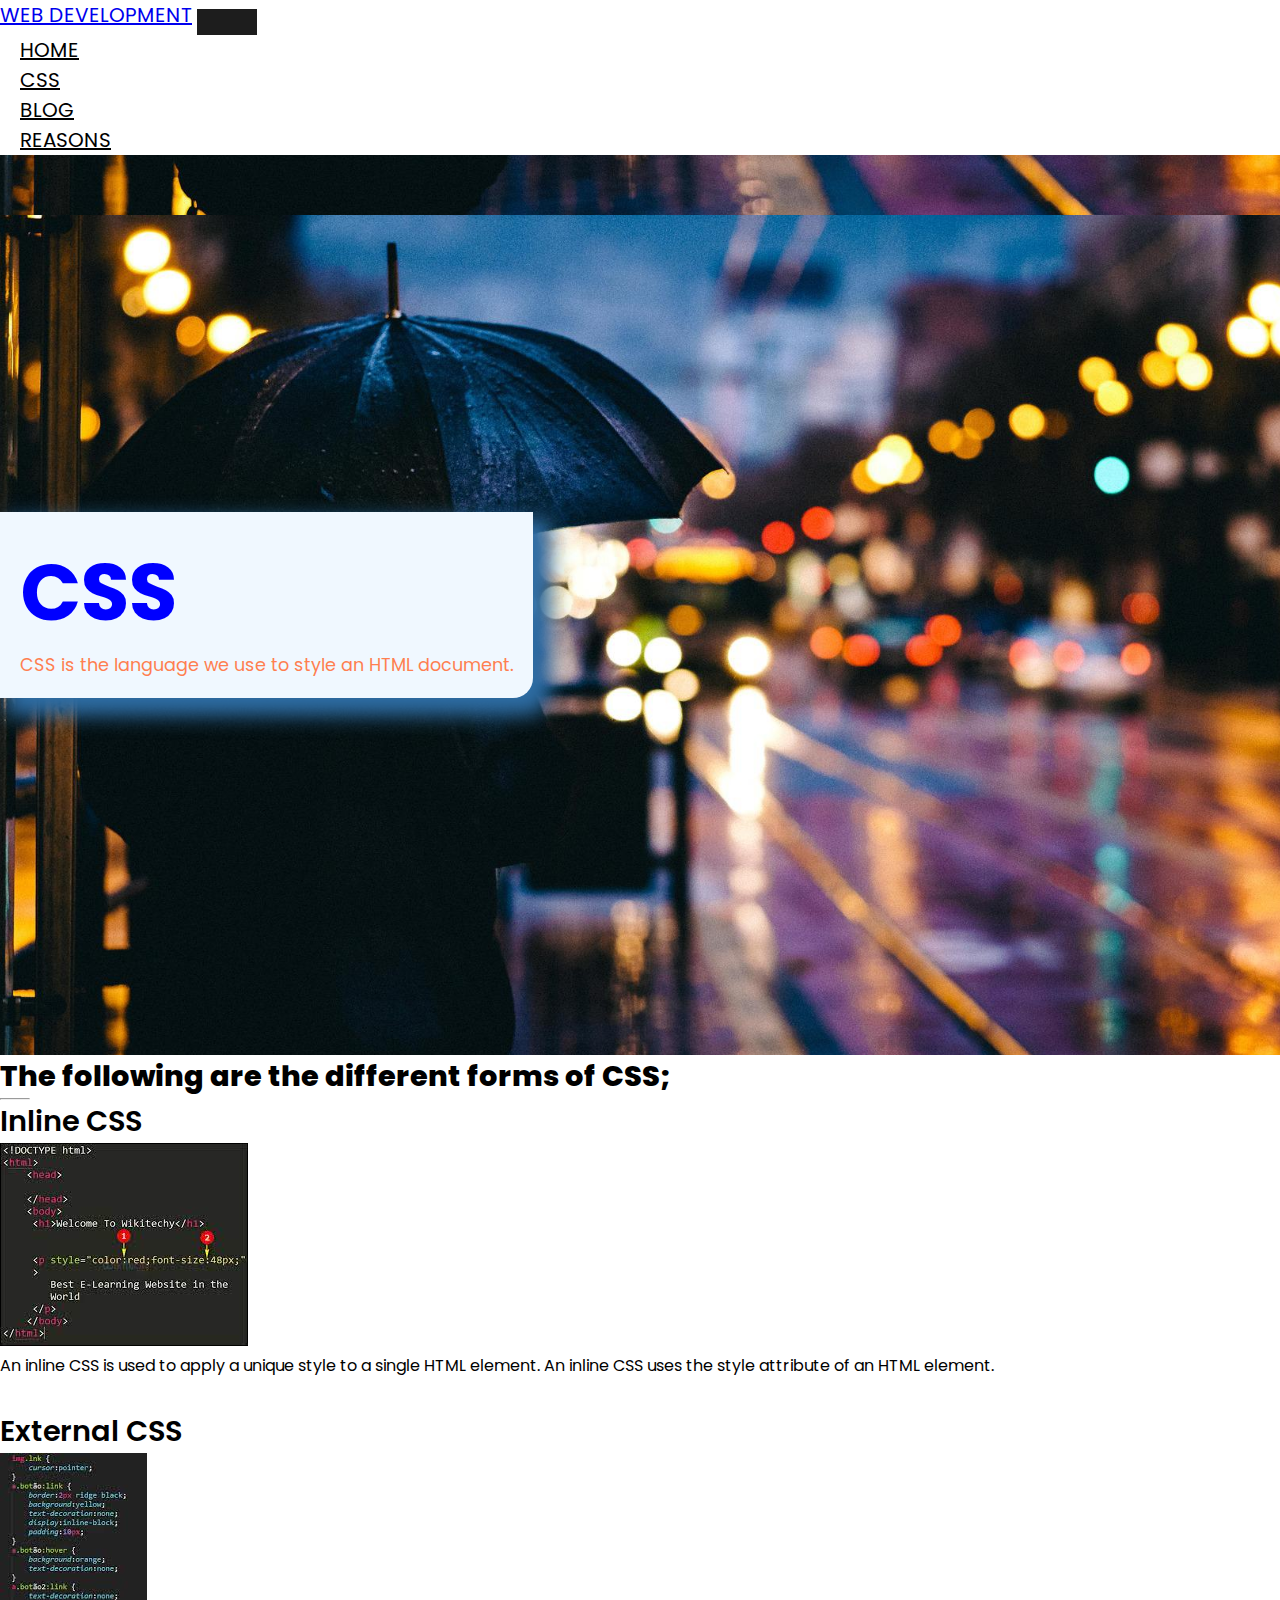
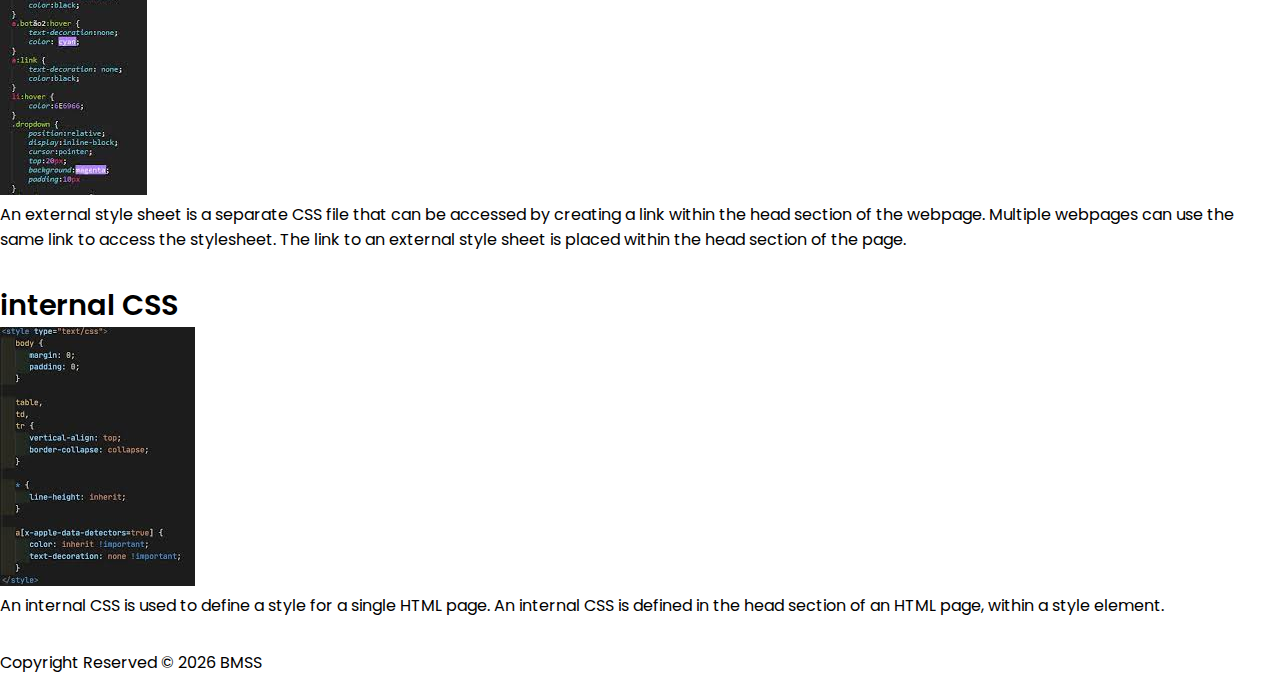
==== css.html @ 803ee4b7 "mid-semester" ====
<!DOCTYPE html>
<html lang="en">
<head>
    <meta charset="UTF-8">
    <meta http-equiv="X-UA-Compatible" content="IE=edge">
    <meta name="viewport" content="width=device-width, initial-scale=1.0">
    <title>WEB DEVELOPMENT</title>
    <link rel="stylesheet" href="https://cdn.jsdelivr.net/npm/bootstrap@5.2.2/dist/css/bootstrap.min.css" integrity="sha384-Zenh87qX5JnK2Jl0vWa8Ck2rdkQ2Bzep5IDxbcnCeuOxjzrPF/et3URy9Bv1WTRi" crossorigin="anonymous">
    <link rel="stylesheet" href="css/style.css">
    <link rel="stylesheet" href="css/text.css">
</head>
<body>
    <nav class="navbar navbar-expand-lg navbar-light bg-white py-3 fixed-top">
        <div class="container-fluid">
          <a class="navbar-brand" href="#">WEB DEVELOPMENT</a>
          <button class="navbar-toggler" type="button" data-bs-toggle="collapse" data-bs-target="#navbarNav" aria-controls="navbarNav" aria-expanded="false" aria-label="Toggle navigation">
            <span class="navbar-toggler-icon"></span>
          </button>
          <div class="collapse navbar-collapse justify-content-end" id="navbarSupportedContent">
            <ul class="navbar-nav">
              <li class="nav-item">
                <a class="nav-link active" aria-current="page" href="index.html">HOME</a>
              </li>
              <li class="nav-item">
                <a class="nav-link" href="css.html">CSS</a>
              </li>
              <li class="nav-item">
                <a class="nav-link" href="profile.html">BLOG</a>
              </li>
              <li class="nav-item">
                <a class="nav-link" href="reason.html">REASONS</a>
              </li>
            </ul>
          </div>
        </div>
    </nav>
    <section id="home">
        <div class="container text-center">
            <h1>CSS</h1>
            <p id="webp"> 
                CSS is the language we use to style an HTML document.
            </p>
        </div>

    </section>
    <section id="featured" class="my-5 py-5">

      
       <div class="conat">
        <div class="container-fluid text-center mt-5 py--5">
      
            <h3> The following are the different forms of CSS; </h3>
          
            <hr class="mx-auto">
          
        </div>
        <div class="row mx-auto container-fluid">
            <div class="product text-center col-lg-3 col-md-4 col-12">
                <h4>Inline CSS</h4>
                <img src="assets/9.jpeg" alt="">
                <p>
                    An inline CSS is used to apply a unique style to a single HTML element. An inline CSS uses the style attribute of an HTML element.
                </p>
            </div>

            <div class="product text-center col-lg-3 col-md-4 col-12">
                
                <h4>External CSS</h4>
                <img src="assets/10.jpeg" alt="">
                <p>
                    An external style sheet is a separate CSS file that can be accessed by creating a link within the head section of the webpage. Multiple webpages can use the same link to access the stylesheet. The link to an external style sheet is placed within the head section of the page.
                </p>
                
            </div>
            <div class="product text-center col-lg-3 col-md-4 col-12">
                <h4>internal CSS</h4>
                <img src="assets/11.jpeg" alt="">
                <p>
                    An internal CSS is used to define a style for a single HTML page. An internal CSS is defined in the head section of an HTML page, within a style element.
                </p>
            </div>
        </div>
       </div>
        

    </section>
    <footer class="mt-auto mb-4">
        <div class="text-center">
            <span>
                Copyright Reserved &copy; <script>document.write(new Date().getFullYear())</script> BMSS
            </span>
        </div>
    </footer>

    <script src="https://cdn.jsdelivr.net/npm/@popperjs/core@2.11.6/dist/umd/popper.min.js" integrity="sha384-oBqDVmMz9ATKxIep9tiCxS/Z9fNfEXiDAYTujMAeBAsjFuCZSmKbSSUnQlmh/jp3" crossorigin="anonymous"></script>
<script src="https://cdn.jsdelivr.net/npm/bootstrap@5.2.2/dist/js/bootstrap.min.js" integrity="sha384-IDwe1+LCz02ROU9k972gdyvl+AESN10+x7tBKgc9I5HFtuNz0wWnPclzo6p9vxnk" crossorigin="anonymous"></script>
</body>
</html>
---- css/style.css ----
@import url('https://fonts.googleapis.com/css2?family=poppins:wght@100;200;300;400;500;600;700;800;900&display=swap');




* {
    margin: 0;
    padding: 0;
    box-sizing: border-box;
}



body {
    font-family: 'Poppins', sans-serif;

}




h1 {
    font-size: 5rem;
    font-weight: 700;
    color: blue;
}



h2 {
    font-size: 1.8rem;
    font-weight: 600;
}



h3 {
    font-size: 1.8rem;
    font-weight: 800;

}




h4{
    font-size: 1.8rem;
    font-weight: 600;
}




h5 {
    font-size: 1rem;
    font-weight: 400;
    color: #1d1d1d;
}



h6 {
    color: #d8d8d8;
}



button {
    font-size: 0.8rem;
    font-size: 700;
    outline: none;
    border: none;
    background-color: #1d1d1d;
    color: aliceblue;
    padding: 13px 30px;
    cursor: pointer;
    text-transform: uppercase;
    transition: 0.3s ease;
}




button:hover{
    background-color: #3a3833;
}




hr{
    width: 30px;
    height: 2px;
    background-color: #fb774b;
}



.star{
    padding: 10px 0;
}



.star i{
    font-size: 0.8rem;
    color: goldenrod;
}



.navbar{
    font-size: 20px;
    top: 0;
    left: 0;
    box-shadow: 0 50px 10px rgba(0, 0, 0, 0.1);

}



.im{
    height: 50px;
}




.navbar-light .navbar-nav .nav-link{
    padding: 0 20px;
    color: black;
    transition: 0.3s ease;
}




.navbar-light .navbar-nav .nav-link:hover,
.nav-item i:hover,
.navbar-light .navbar-nav .nav-link.active
.nav-item i.active{
    color: rgb(80, 255, 124);
}



.nav-item i{
    font-size: 1.2rem;
    padding: 0 7px;
    cursor: pointer;
    font-weight: 500;
    transition: 0.3s ease;

}




#bar{
    font-size: 1.5rem;
    padding: 7px;
    cursor: pointer;
    font-weight: 500;
    transition: 0.3s ease;
    color: black;

}




#bar:hover,
#bar.active{
    color: #fff;
}



@media only screen and (max-width: 991px){
    body > nav > div > button:hover,
    body > nav > div > button:focus{
        background-color: #fb774b;
    }



    body > nav > div > button:hover #bar,
    body > nav > div > button:focus #bar {
        color: #fff;
    }



    #navbarSupportedContent > ul{
        margin: 1rem;
        justify-content: flex-end;
        align-items: flex-end;
        text-align: right;
    }




    #navbarSupportedContent > ul > li:nth-child(n) > a{
        padding: 10px 0;
    }
}




/*  mobile nav */


.navbar-light .navbar-toggler{
    border: none;
    outline: none;
}



#home{
    width: 100%;
    height: 100vh;
    background-size: cover;
    background-position: top 60px center;
    display: flex;
    flex-direction: column;
    justify-content: center;
    align-items: flex-start;
    background-image: url("/assets/abc.jpg");
}




#home span{
    color: coral;
}



.p1{
    color: rgb(18, 18, 20);
    font-weight: 700;
    font-size: 20;
    font-style: italic;
    
}



#new .one img{
    width: 100%;
    height: 100%;
    background-position:center center;
    background-repeat: no-repeat;
    background-size: cover;
    position: relative;
}




#new .one .details{
    position: absolute;
    height: 100%;
    width: 100%;
    top: 0;
    left: 0;
    transition: 0.3s ease;
}



#new .one:hover .details{
    cursor: pointer;
    background-color: rgba(245, 178, 178, 0.7);
}




#new .one .details button{
    display: inline-block;
    font-size: 14px;
    font-weight: 500;
    color: #2a2a2a;
    background: none;
    text-transform: uppercase;
    border-bottom: 1px solid #2a2a2a;
    padding: 2.5px;
    transform: translateY(70px);
    transition:  00.3s ease;

}




#new .one .details button:hover{
    color: #fff;
    border-bottom: 1px solid #fff;
}




#new .one:nth-child(1) .details{
    display: flex;
    justify-content: center;
    flex-direction: column;
    align-items: flex-start;
    text-align: start;

}




#new .one:nth-child(2) .details{
    display: flex;
    justify-content: center;
    flex-direction: column;
    align-items: center;
    text-align: center;
}




#new .one:nth-child(3) .details{
    display: flex;
    justify-content: center;
    flex-direction: column;
    align-items: flex-end;
    text-align: right;
}




/* products */



.product{
    cursor: pointer;
    margin-bottom: 2rem;
}




.product img{
    transition: 0.3s all;
}




.product:hover img{
    opacity: 0.7;
}




.product .buy-btn{
    background: #fb774b;
    transform: translateY(20px);
    opacity: 0;
    transition: 0.3s all;
}




.product:hover .buy-btn{
    
    transform: translateY(0);
    opacity: 1;
}





#banner{
    background-image: url("image/15.jpg");
    width: 100%;
    height: 60vh;
    background-size: cover;
    background-position: top 70px center;
    background-repeat: no-repeat;
    background-attachment: fixed;
    display: flex;
    flex-direction: column;
    justify-content: center;
    align-items: flex-start;
}




#banner h4{
    color: #d8d8d8;
}




#banner h1{
    color: #fff;
}



#banner button{
    background-color: #fb774b;
}


.log{
    width: 80px;
    height: 70px;
}

footer.span{
    color: #fb774b;
}

#webp{
    font-size: 1.1rem;
    color: coral;
}
---- css/text.css ----
.container{
    border-bottom-right-radius: 20px;
    padding-left: 20px;
    padding-right: 20px;
    padding-bottom: 20px;
    padding-top: 20px;
    box-shadow: 12px 12px 20px 6px #2e6da4;
    background-color: aliceblue;

}
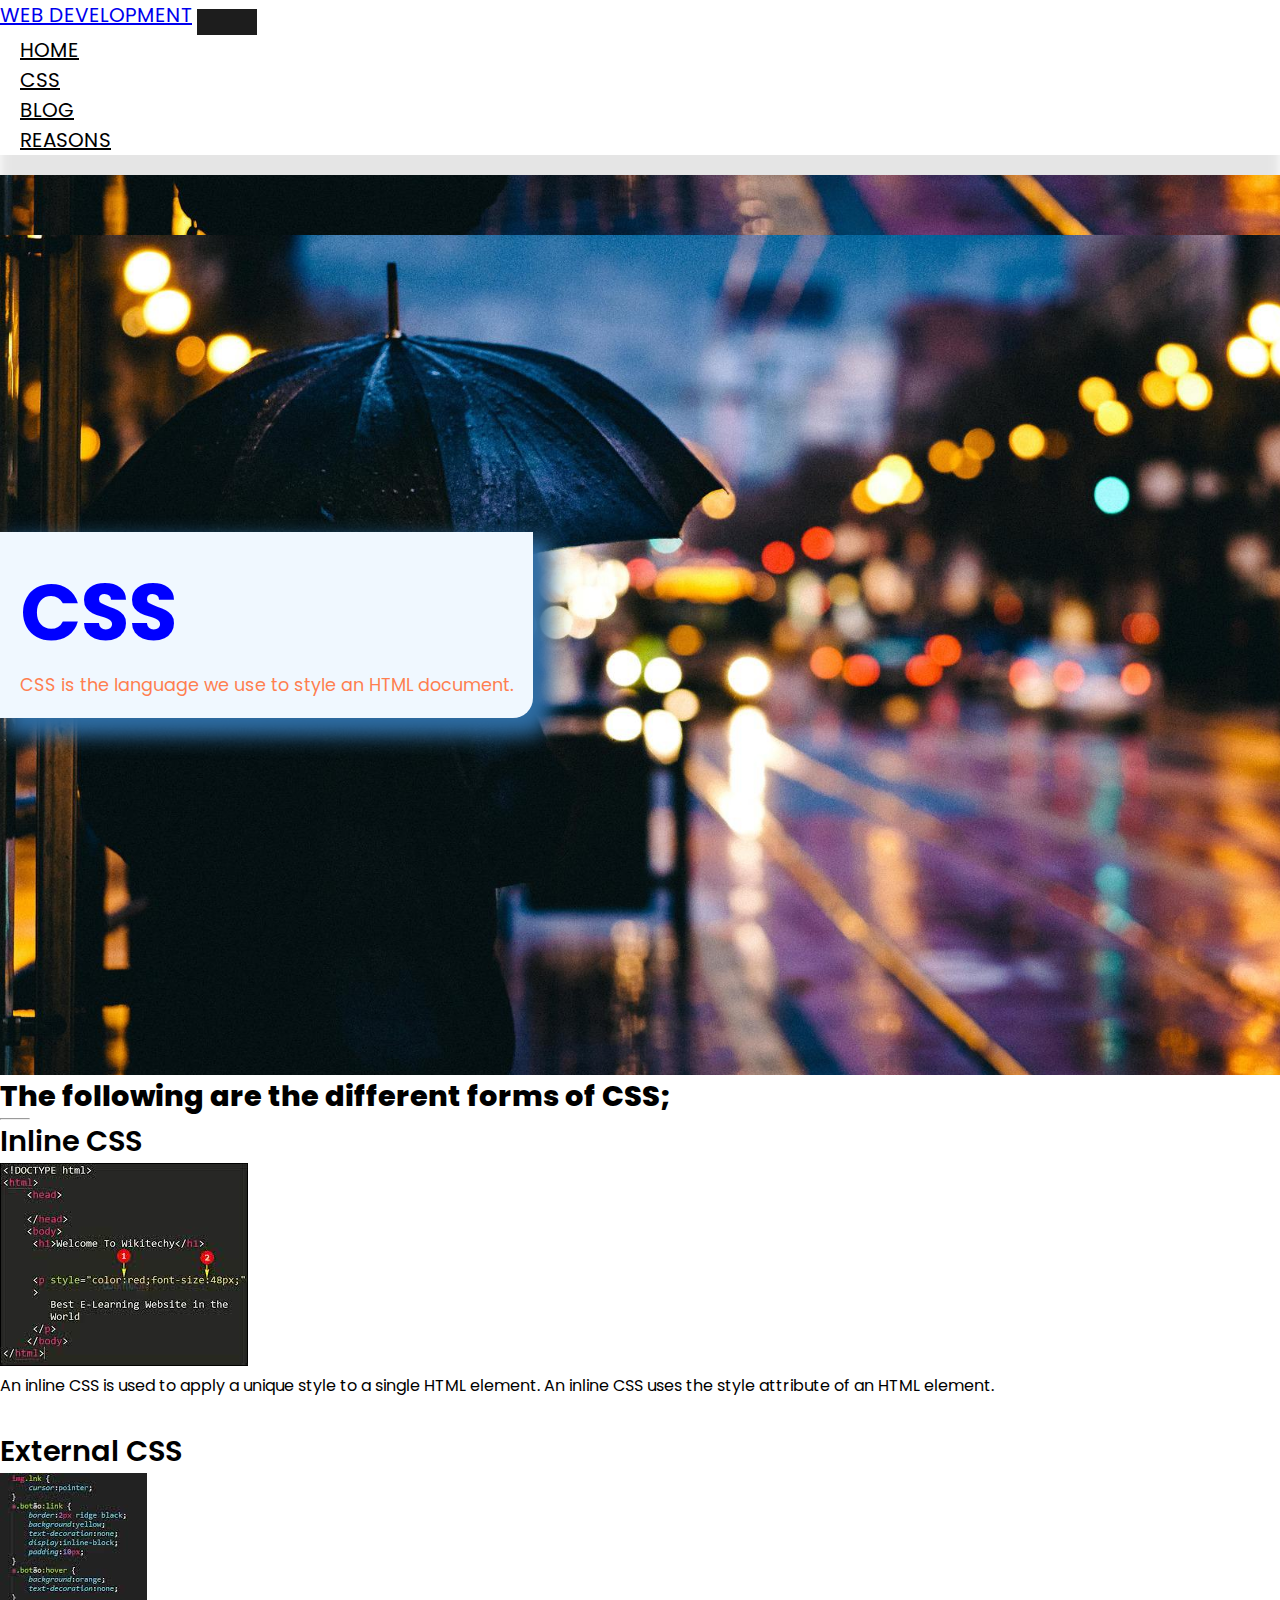
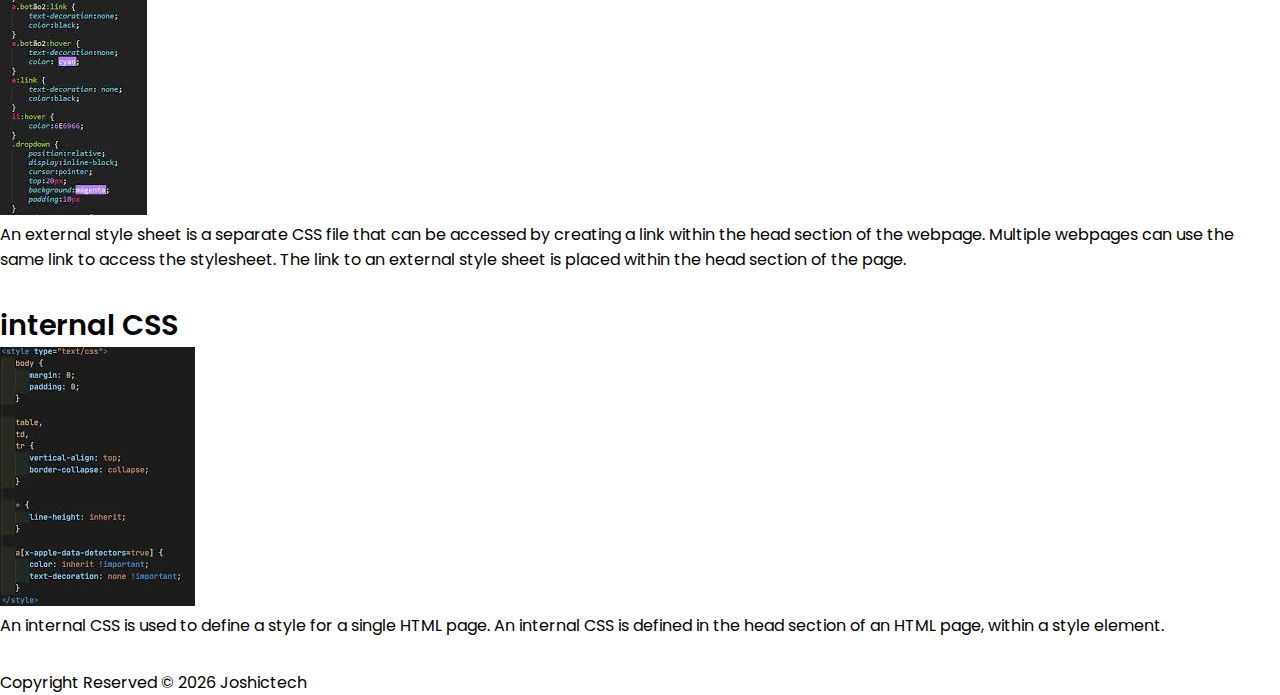
==== commit 569c0fb0: "mid-semester" ====
--- a/css.html
+++ b/css.html
@@ -87,7 +87,7 @@
     <footer class="mt-auto mb-4">
         <div class="text-center">
             <span>
-                Copyright Reserved &copy; <script>document.write(new Date().getFullYear())</script> BMSS
+                Copyright Reserved &copy; <script>document.write(new Date().getFullYear())</script> Joshictech
             </span>
         </div>
     </footer>
--- a/css/style.css
+++ b/css/style.css
@@ -229,6 +229,7 @@
     justify-content: center;
     align-items: flex-start;
     background-image: url("/assets/abc.jpg");
+    margin-top: 20px;
 }
 
 
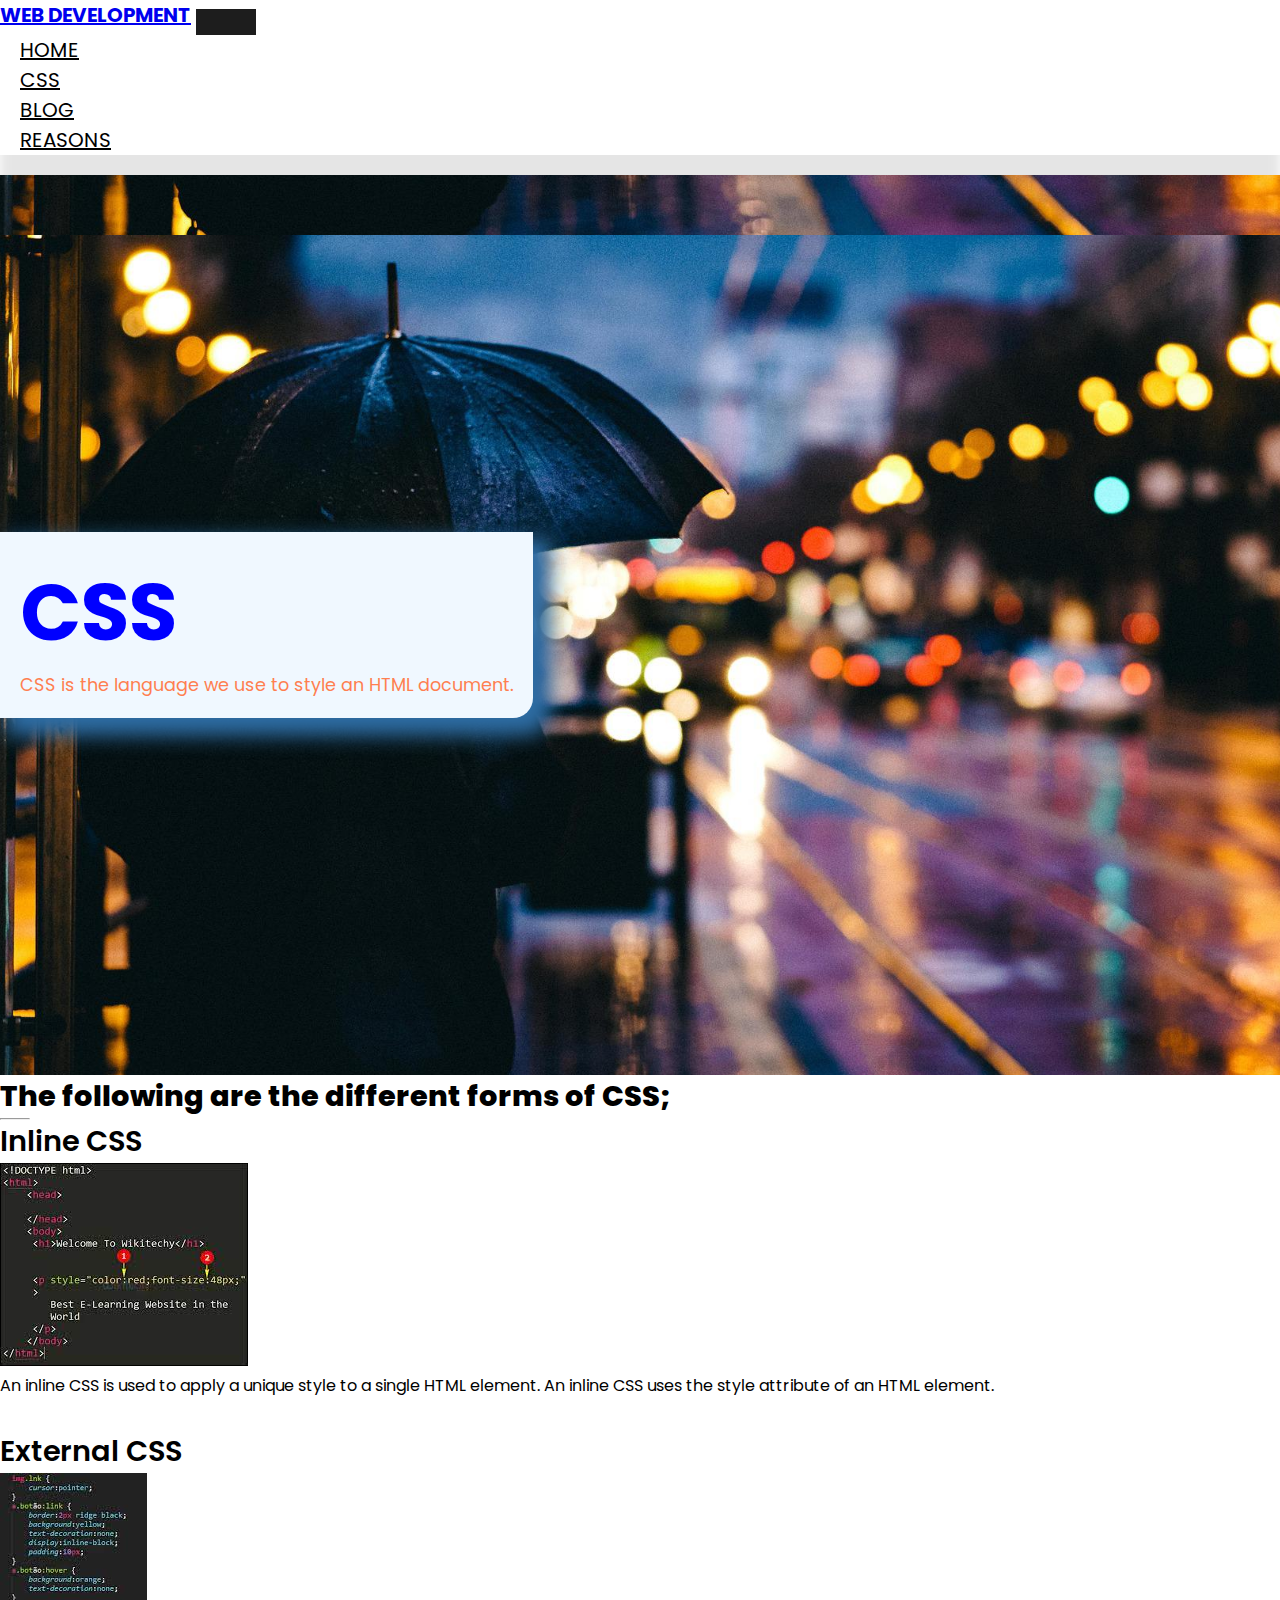
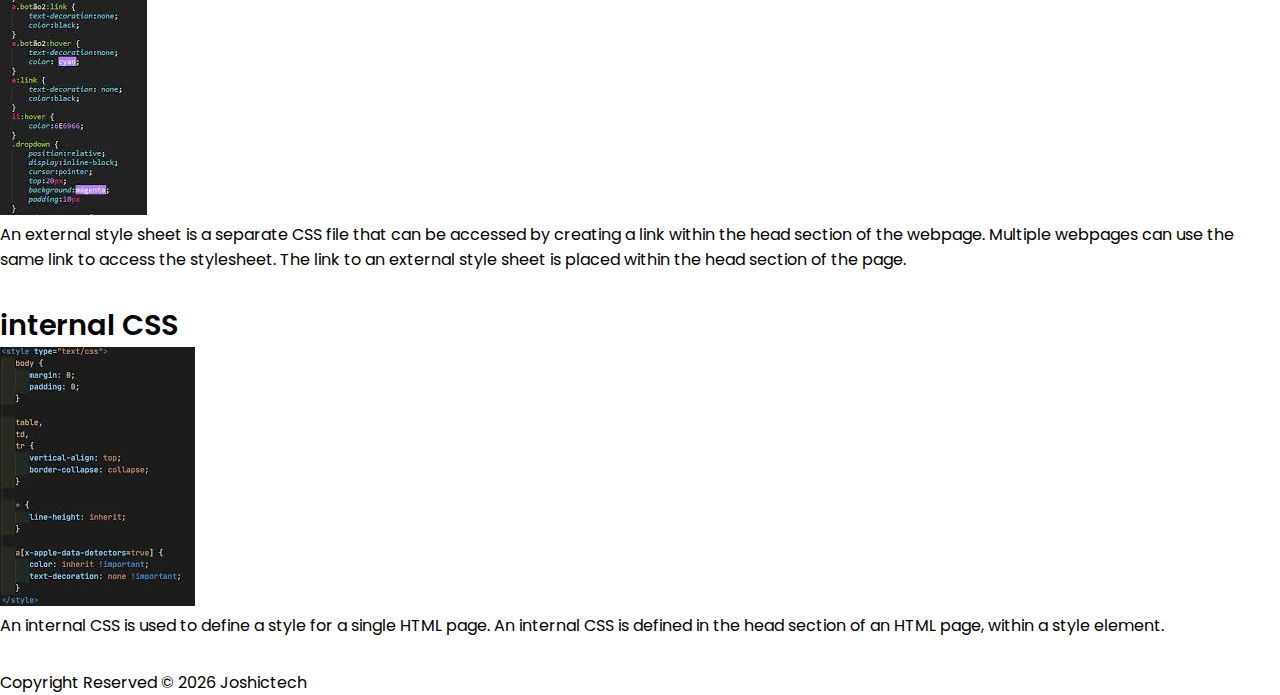
==== commit 6db5f59d: "mid-semester" ====
--- a/css.html
+++ b/css.html
@@ -12,7 +12,7 @@
 <body>
     <nav class="navbar navbar-expand-lg navbar-light bg-white py-3 fixed-top">
         <div class="container-fluid">
-          <a class="navbar-brand" href="#">WEB DEVELOPMENT</a>
+          <a class="navbar-brand" href="#"><strong>WEB DEVELOPMENT</strong></a>
           <button class="navbar-toggler" type="button" data-bs-toggle="collapse" data-bs-target="#navbarNav" aria-controls="navbarNav" aria-expanded="false" aria-label="Toggle navigation">
             <span class="navbar-toggler-icon"></span>
           </button>
